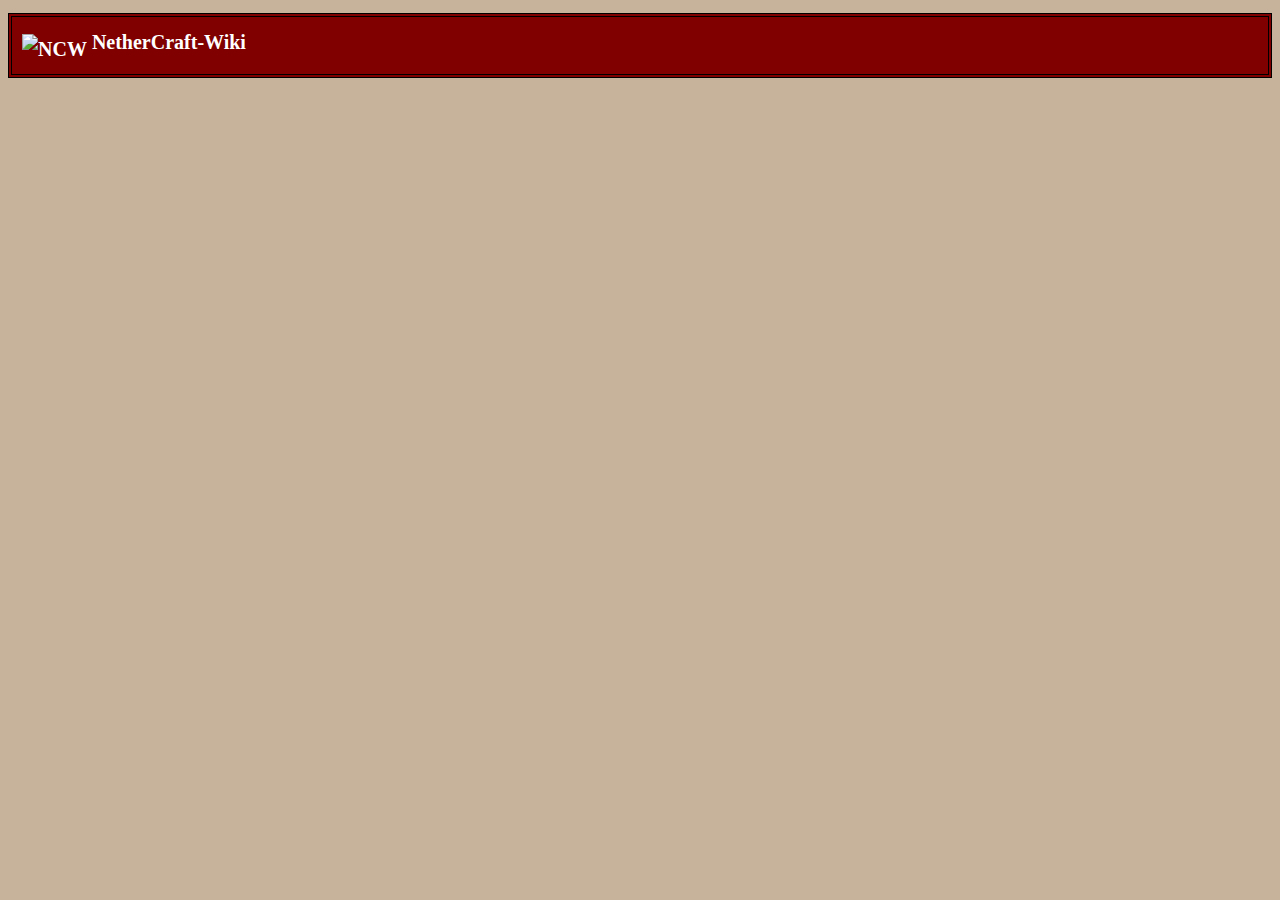
==== wiki/index.html @ 597e4f95 "create and update index.html" ====
<!DOCTYPE html>
<html>
  <head>
    <meta charset="utf-8">
    <title>Главная страница</title>
    <link rel="icon" href="/images/favicon.ico">
    <style>
     html {
      height: 100%; /* Высота страницы */     
      }
     .background {
      background-image: url(images/bg.png); /* Путь к фоновому изображению */
      background-color: #c7b39b; /* Цвет фона */
      background-repeat: no-repeat;
      background-position: top center;
      background-size: cover; /* Масштабируем фон */
      }
     .p {
      background-color: maroon; /* Цвет фона под текстом параграфа */
      font-size: 15pt;
      text-align: left;
      line-height: 1.5;
      color: white; /* Цвет текста */
      border: 4px double black; /* Параметры границы */
      padding: 10px; /* Поля вокруг текста */
     }
  </style>
  </head>
  <body class="background">
    <header>
  <h1 class="p"><img src="images.ink/ico_log_n.png" align="middle" width="50" height="50" alt="NCW"> NetherCraft-Wiki</h1>
      </header>
  </body>
</html>
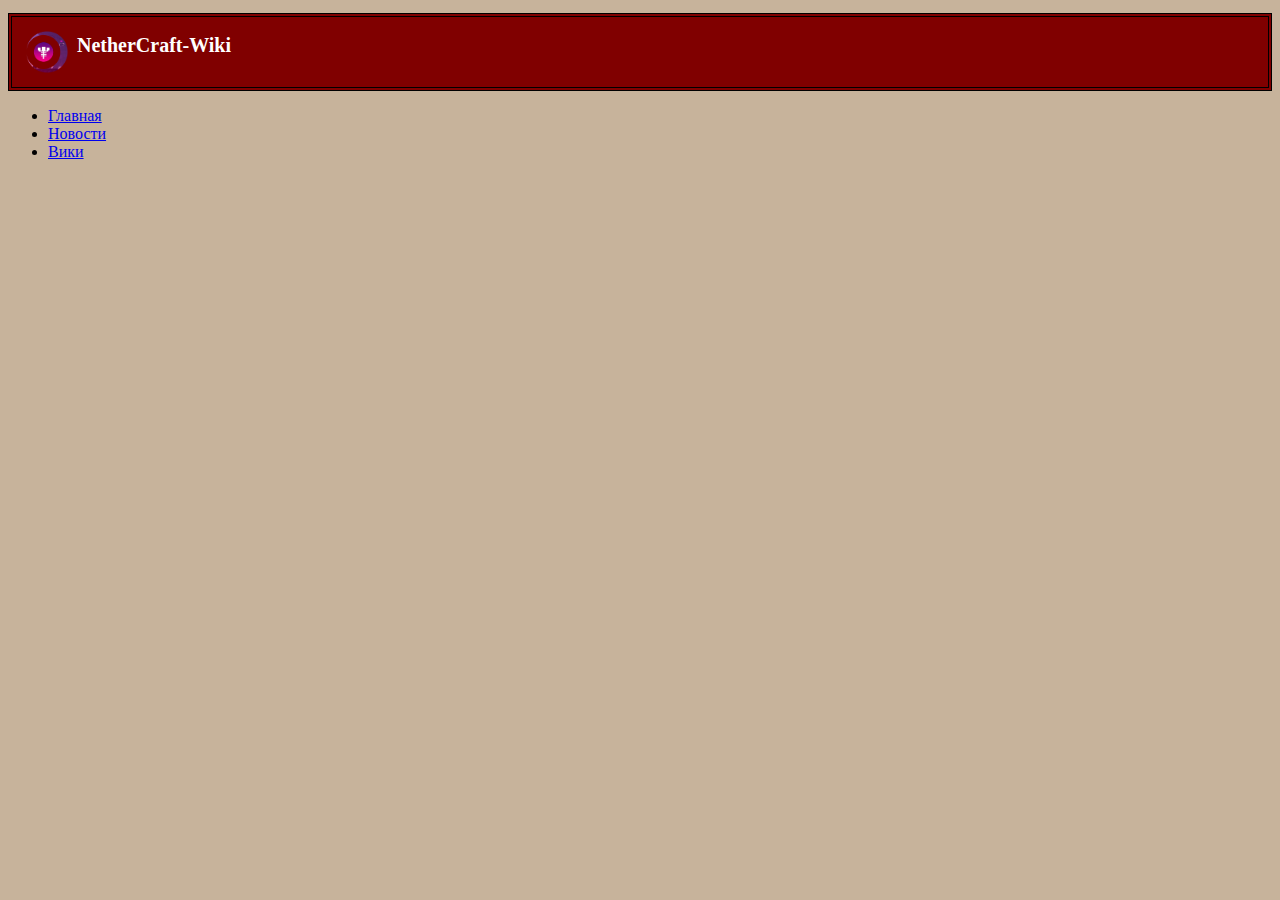
==== commit ae852fbf: "Update index.html" ====
--- a/wiki/index.html
+++ b/wiki/index.html
@@ -2,14 +2,14 @@
 <html>
   <head>
     <meta charset="utf-8">
-    <title>Главная страница</title>
+    <title>Вики</title>
     <link rel="icon" href="/images/favicon.ico">
     <style>
      html {
       height: 100%; /* Высота страницы */     
       }
      .background {
-      background-image: url(images/bg.png); /* Путь к фоновому изображению */
+      background-image: url(https://redgast4.github.io/images/bg.png); /* Путь к фоновому изображению */
       background-color: #c7b39b; /* Цвет фона */
       background-repeat: no-repeat;
       background-position: top center;
@@ -28,7 +28,8 @@
   </head>
   <body class="background">
     <header>
-  <h1 class="p"><img src="images.ink/ico_log_n.png" align="middle" width="50" height="50" alt="NCW"> NetherCraft-Wiki</h1>
+  <h1 class="p"><img src="https://redgast4.github.io/images/ico_log_n.png" align="middle" width="50" height="50" alt="NCW"> NetherCraft-Wiki</h1><ul id="navbar"><li><a href="https://redgast4.github.io/">Главная</a></li><li><a href="https://github.com/RedGast4/redgast4.github.io/actions">Новости</a></li><li><a href="https://redgast4.github.io/wiki">Вики</a></li>
+  </ul>
       </header>
   </body>
 </html>
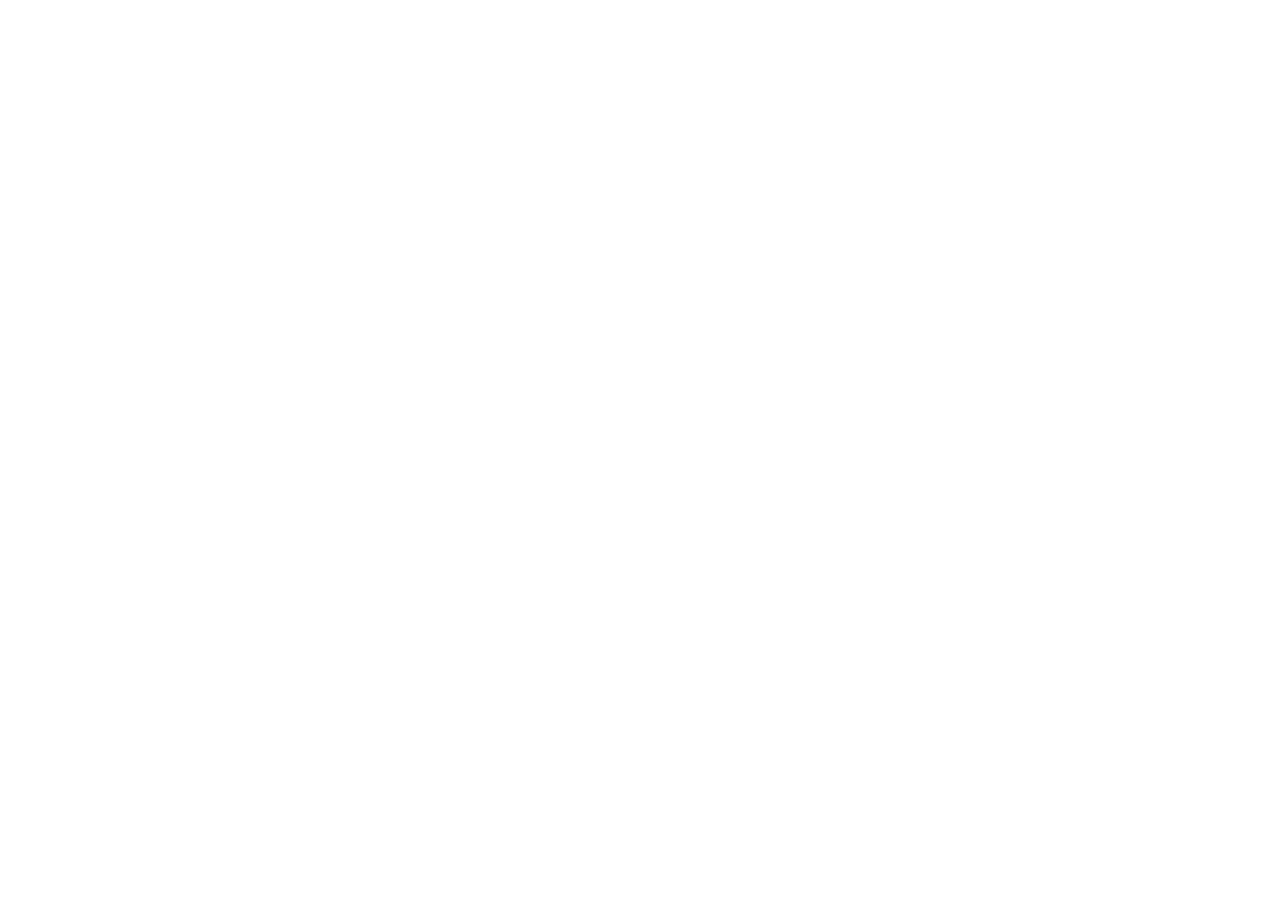
==== commit e353d972: "update 8" ====
--- a/wiki/index.html
+++ b/wiki/index.html
@@ -2,9 +2,11 @@
 <html>
   <head>
     <meta charset="utf-8">
-    <title>Вики</title>
+    <title href="https://redgast4.github.io/>Вики</title>
     <link rel="icon" href="/images/favicon.ico">
+	<link rel="stylesheet" type="text/css" href="css/havbar.css">
     <style>
+	 @import url(css/havbar.css);
      html {
       height: 100%; /* Высота страницы */     
       }
@@ -18,7 +20,7 @@
      .p {
       background-color: maroon; /* Цвет фона под текстом параграфа */
       font-size: 15pt;
-      text-align: left;
+      text-align: center;
       line-height: 1.5;
       color: white; /* Цвет текста */
       border: 4px double black; /* Параметры границы */
@@ -28,8 +30,7 @@
   </head>
   <body class="background">
     <header>
-  <h1 class="p"><img src="https://redgast4.github.io/images/ico_log_n.png" align="middle" width="50" height="50" alt="NCW"> NetherCraft-Wiki</h1><ul id="navbar"><li><a href="https://redgast4.github.io/">Главная</a></li><li><a href="https://github.com/RedGast4/redgast4.github.io/actions">Новости</a></li><li><a href="https://redgast4.github.io/wiki">Вики</a></li>
-  </ul>
+  <h1 class="p"><img src="https://redgast4.github.io/images/ico_log_n.png" align="middle" width="50" height="50" alt="NCW"> NetherCraft-Wiki <ul id="navbar"><li><a href="https://redgast4.github.io/">Главная</a></li><li><a href="https://github.com/RedGast4/redgast4.github.io/actions">Новости</a></li><li><a href="https://redgast4.github.io/wiki">Вики</a></li></ul></h1>
       </header>
   </body>
 </html>
--- a/wiki/css/havbar.css
+++ b/wiki/css/havbar.css
@@ -0,0 +1,25 @@
+#navbar {
+ margin: 0;
+ padding: 0;
+ list-style-type: none;
+ border: 2px solid black;
+ border-radius: 20px 5px;
+ width: auto;
+ text-align: center;
+ background-color: maroon;
+}
+#navbar li { 
+ display: inline;
+}
+#navbar a {
+ color: white;
+ padding: 5px 10px;
+ text-decoration: none;
+ font-weight: bold;
+ display: inline-block;
+ width: 100px;
+}
+#navbar a:hover {
+ border-radius: 20px 5px;
+ background-color: purple;
+}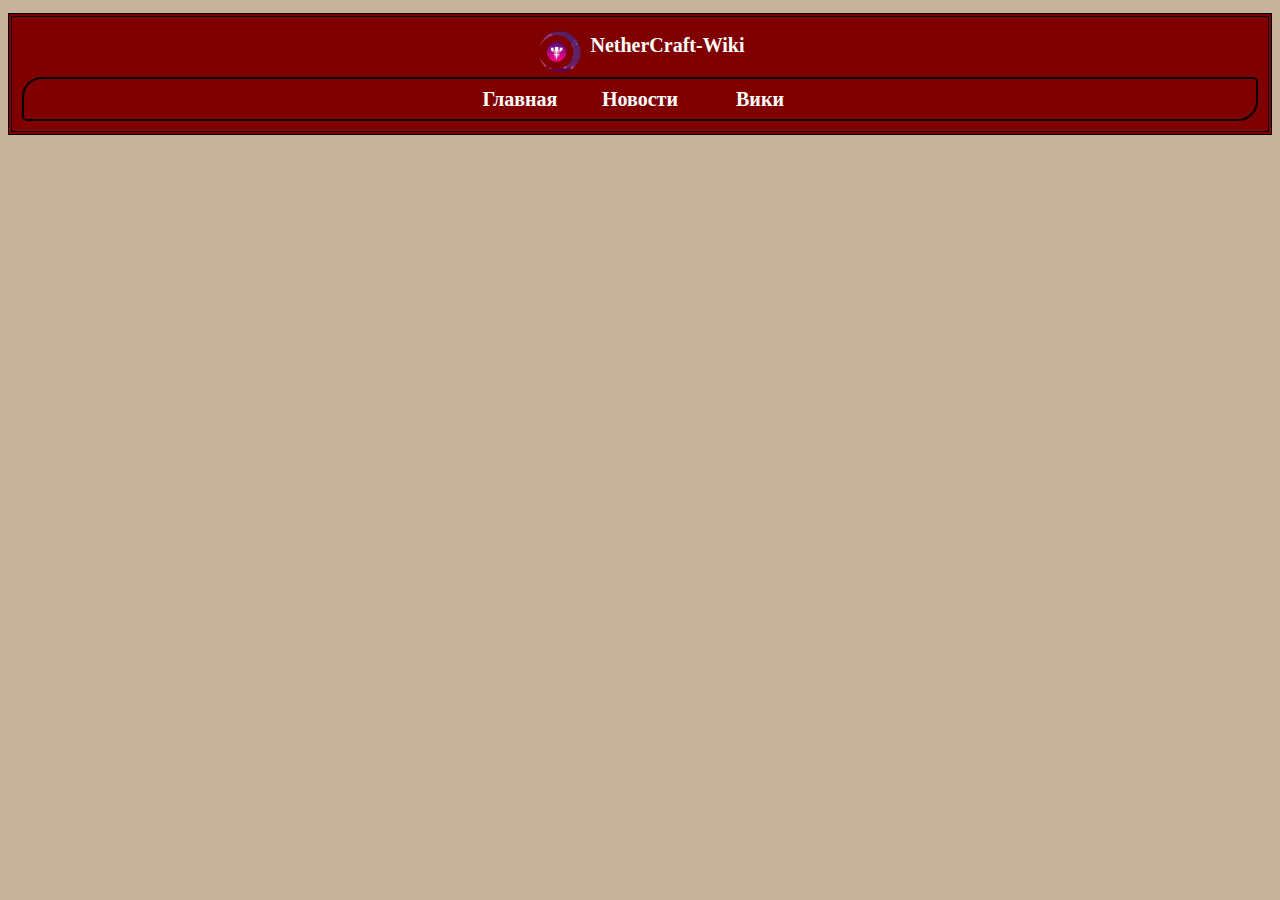
==== commit 15ac1c89: "update" ====
--- a/wiki/index.html
+++ b/wiki/index.html
@@ -2,7 +2,7 @@
 <html>
   <head>
     <meta charset="utf-8">
-    <title href="https://redgast4.github.io/>Вики</title>
+    <title href="https://redgast4.github.io/">Вики</title>
     <link rel="icon" href="/images/favicon.ico">
 	<link rel="stylesheet" type="text/css" href="css/havbar.css">
     <style>
@@ -11,13 +11,13 @@
       height: 100%; /* Высота страницы */     
       }
      .background {
-      background-image: url(https://redgast4.github.io/images/bg.png); /* Путь к фоновому изображению */
+      background-image: url(../images/bg.png); /* Путь к фоновому изображению */
       background-color: #c7b39b; /* Цвет фона */
       background-repeat: no-repeat;
       background-position: top center;
       background-size: cover; /* Масштабируем фон */
       }
-     .p {
+     .p2 {
       background-color: maroon; /* Цвет фона под текстом параграфа */
       font-size: 15pt;
       text-align: center;
@@ -30,7 +30,7 @@
   </head>
   <body class="background">
     <header>
-  <h1 class="p"><img src="https://redgast4.github.io/images/ico_log_n.png" align="middle" width="50" height="50" alt="NCW"> NetherCraft-Wiki <ul id="navbar"><li><a href="https://redgast4.github.io/">Главная</a></li><li><a href="https://github.com/RedGast4/redgast4.github.io/actions">Новости</a></li><li><a href="https://redgast4.github.io/wiki">Вики</a></li></ul></h1>
+  <h1 class="p2"><img src="../images/ico_log_n.png" align="middle" width="50" height="50" alt="NCW"> NetherCraft-Wiki <ul id="navbar"><li><a href="https://redgast4.github.io/">Главная</a></li><li><a href="https://vk.com/nethercraft_worlds">Новости</a></li><li><a href="https://redgast4.github.io/wiki">Вики</a></li></ul></h1>
       </header>
   </body>
 </html>
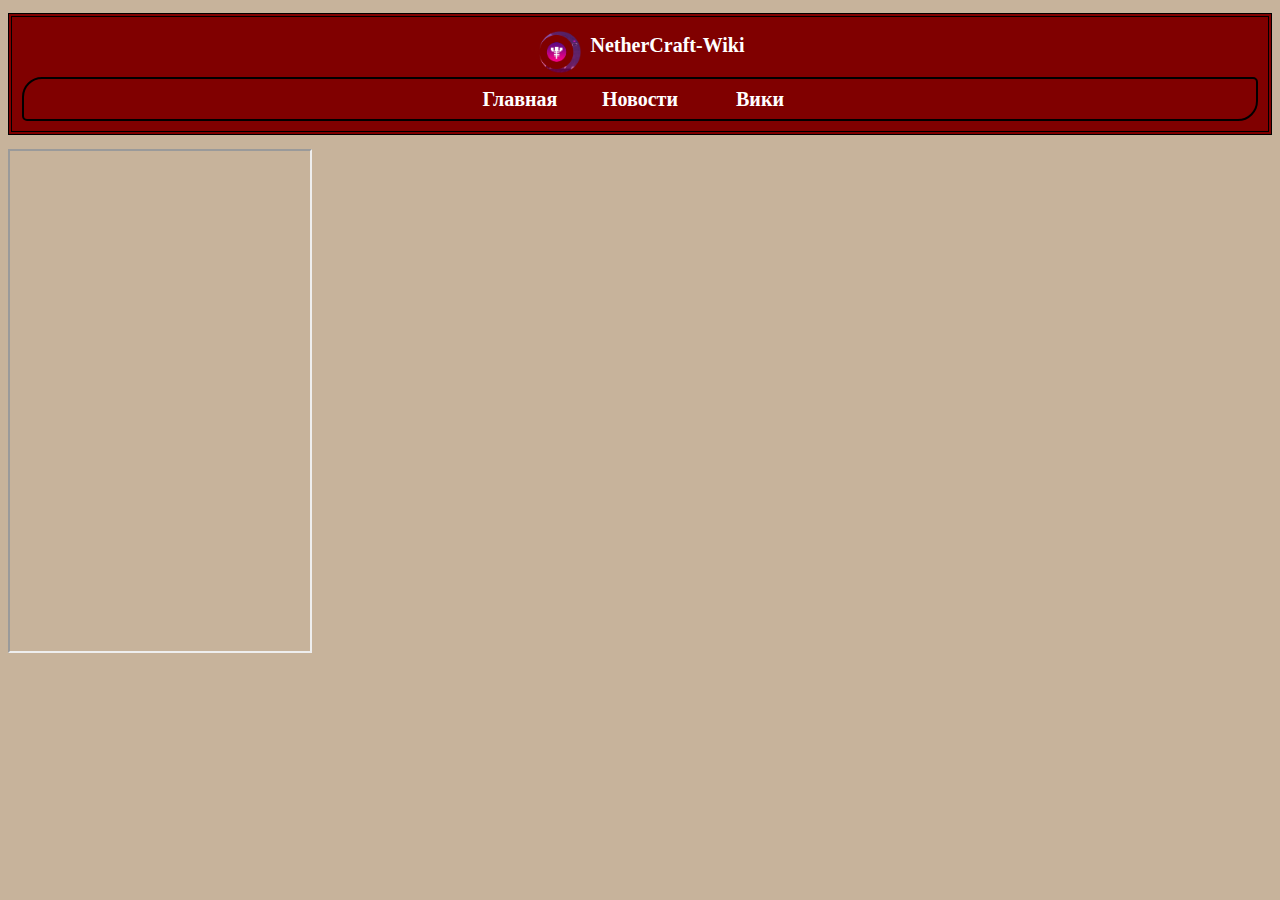
==== commit 28404b59: "Update index.html" ====
--- a/wiki/index.html
+++ b/wiki/index.html
@@ -31,6 +31,7 @@
   <body class="background">
     <header>
   <h1 class="p2"><img src="../images/ico_log_n.png" align="middle" width="50" height="50" alt="NCW"> NetherCraft-Wiki <ul id="navbar"><li><a href="https://redgast4.github.io/">Главная</a></li><li><a href="https://vk.com/nethercraft_worlds">Новости</a></li><li><a href="https://redgast4.github.io/wiki">Вики</a></li></ul></h1>
+  <iframe src="https://github.com/RedGast4/redgast4.github.io/wiki" width="auto" height="500"></iframe>
       </header>
   </body>
 </html>
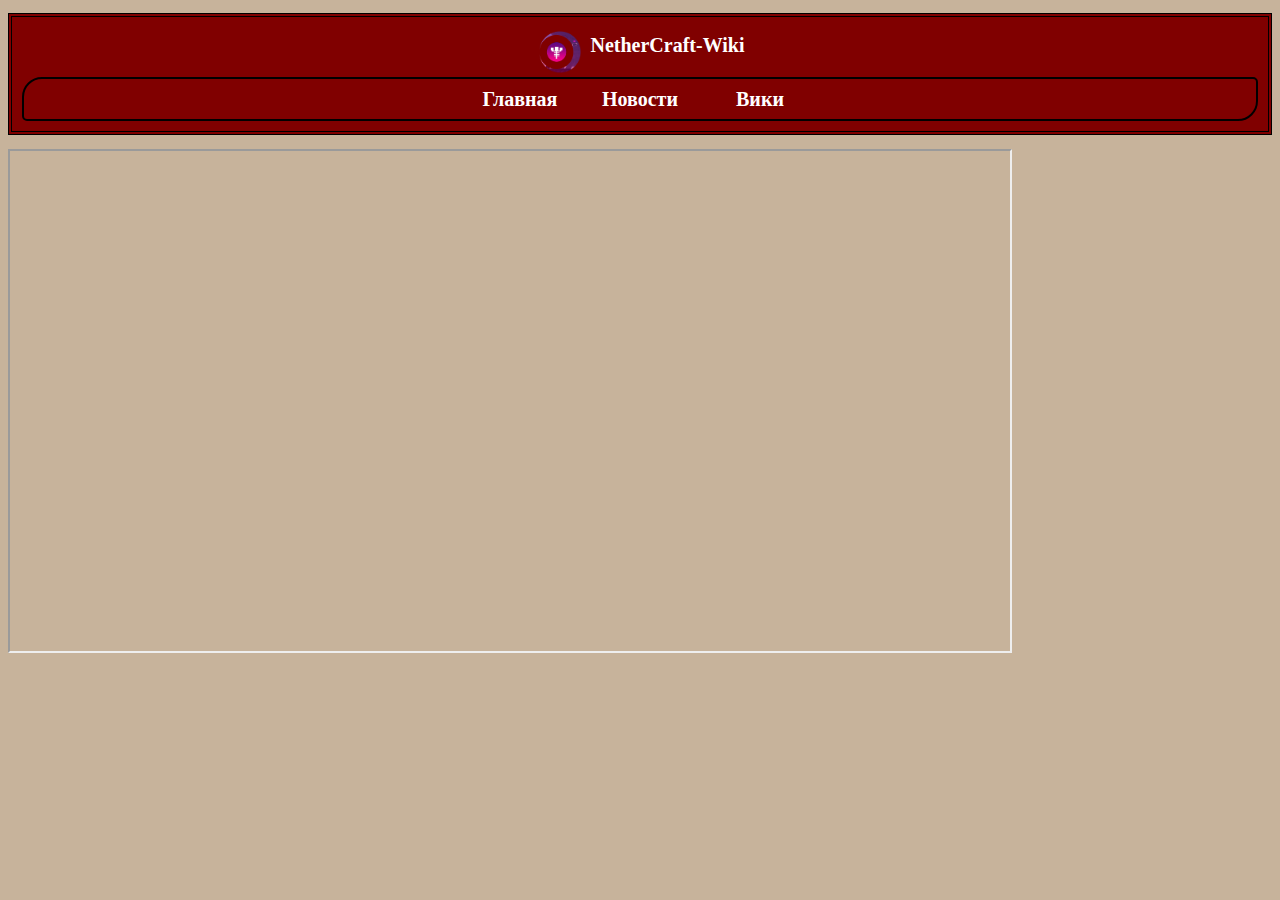
==== commit 0e9c343d: "Update index.html" ====
--- a/wiki/index.html
+++ b/wiki/index.html
@@ -31,7 +31,7 @@
   <body class="background">
     <header>
   <h1 class="p2"><img src="../images/ico_log_n.png" align="middle" width="50" height="50" alt="NCW"> NetherCraft-Wiki <ul id="navbar"><li><a href="https://redgast4.github.io/">Главная</a></li><li><a href="https://vk.com/nethercraft_worlds">Новости</a></li><li><a href="https://redgast4.github.io/wiki">Вики</a></li></ul></h1>
-  <iframe src="https://github.com/RedGast4/redgast4.github.io/wiki" width="auto" height="500"></iframe>
+  <iframe src="https://github.com/RedGast4/redgast4.github.io/wiki" width="1000" height="500"></iframe>
       </header>
   </body>
 </html>
